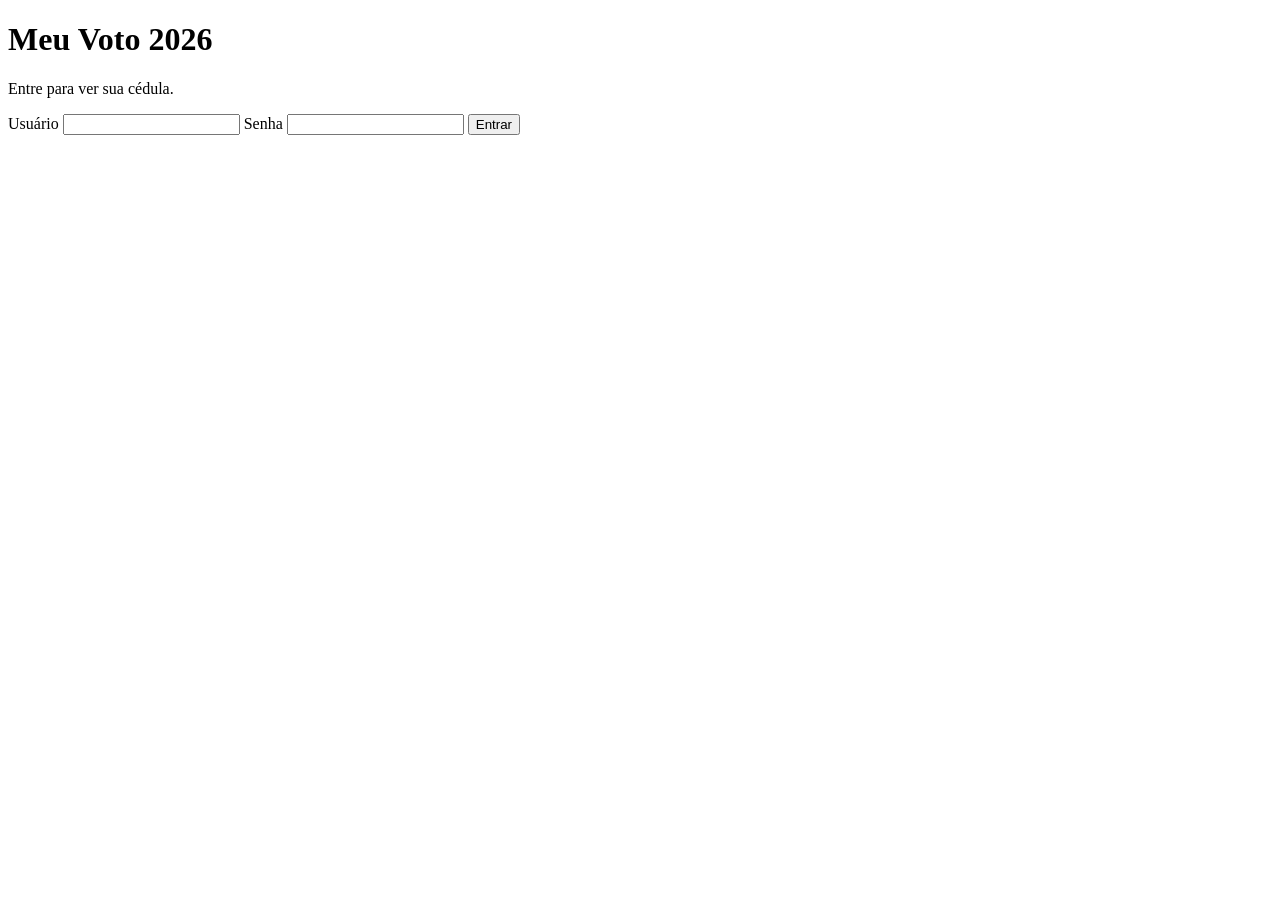
==== app/static/login.html @ 43dbe342 "Primeira versão do Meu Voto 2026 Co-Authored-By: Claude Opus 5.5 <noreply@anthropic.com>" ====
<!doctype html>
<html lang="pt-BR">
<head>
  <meta charset="utf-8">
  <meta name="viewport" content="width=device-width, initial-scale=1">
  <title>Entrar · Meu Voto 2026</title>
  <link rel="icon" href="/icone.svg">
  <link rel="manifest" href="/manifest.webmanifest">
  <link rel="apple-touch-icon" href="/icone.svg">
  <meta name="theme-color" content="#2a78d6">
  <link rel="stylesheet" href="/style.css">
</head>
<body>
  <main class="login-pagina">
    <form class="login-caixa" id="form" novalidate>
      <h1>Meu Voto <span>2026</span></h1>
      <p class="sub" id="subtitulo">Entre para ver sua cédula.</p>

      <label for="usuario">Usuário</label>
      <input id="usuario" name="usuario" autocomplete="username" autocapitalize="none" spellcheck="false" required>

      <label for="senha">Senha</label>
      <input id="senha" name="senha" type="password" autocomplete="current-password" required>

      <div id="bloco-confirma" hidden>
        <label for="confirma">Repita a senha</label>
        <input id="confirma" name="confirma" type="password" autocomplete="new-password">
      </div>

      <button type="submit" class="btn primario" id="enviar">Entrar</button>
      <p class="login-erro" id="erro" role="alert"></p>
      <p class="login-nota" id="nota" hidden>Este é o primeiro acesso. O login fica guardado só no seu computador e vale para o computador e para o tablet. A senha precisa ter pelo menos 8 caracteres.</p>
    </form>
  </main>
  <script src="/login.js"></script>
</body>
</html>
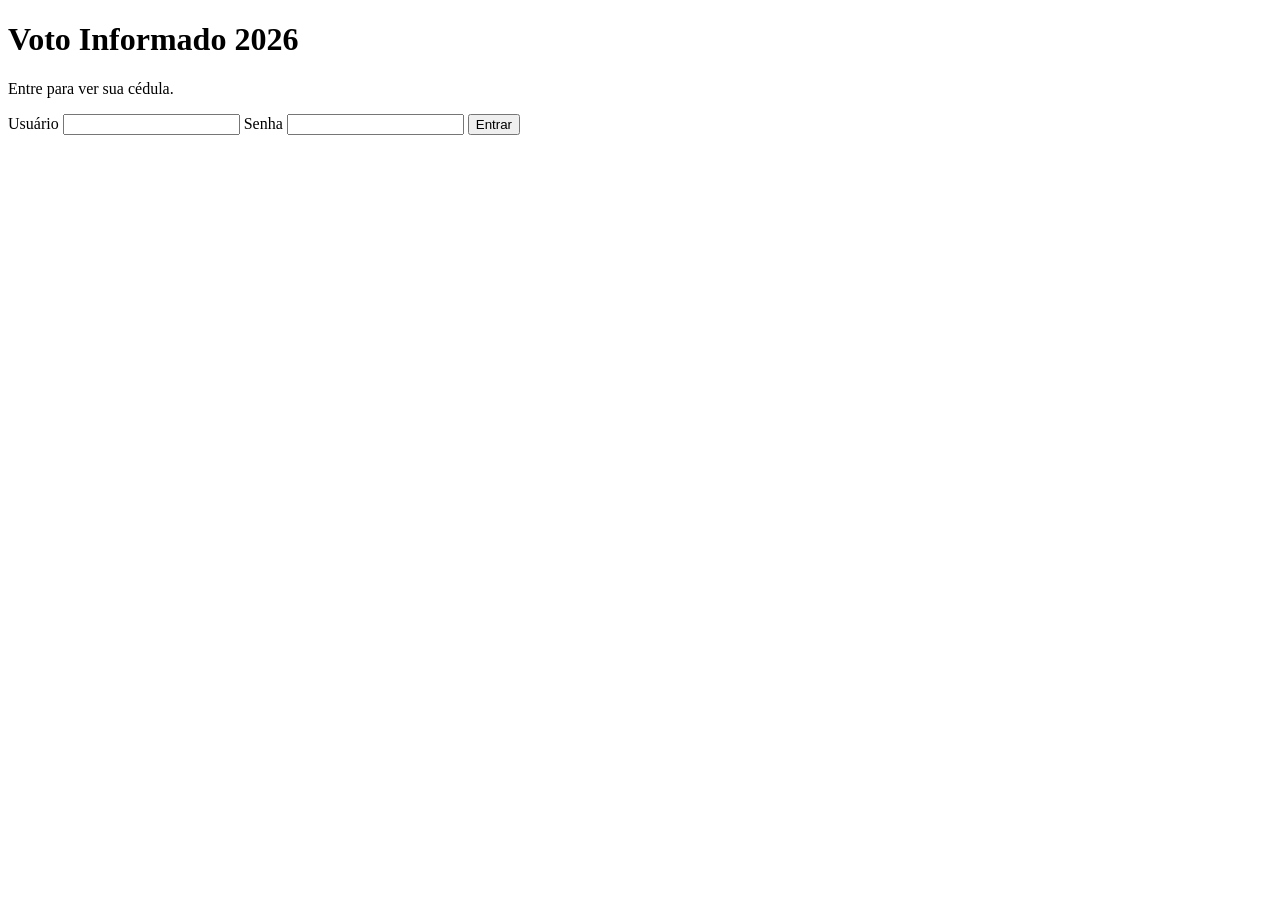
==== commit ad705bfd: "Muda o nome do site para Voto Informado Co-Authored-By: Claude Opus 5.5 <noreply@anthropic.com>" ====
--- a/app/static/login.html
+++ b/app/static/login.html
@@ -3,7 +3,7 @@
 <head>
   <meta charset="utf-8">
   <meta name="viewport" content="width=device-width, initial-scale=1">
-  <title>Entrar · Meu Voto 2026</title>
+  <title>Entrar · Voto Informado 2026</title>
   <link rel="icon" href="/icone.svg">
   <link rel="manifest" href="/manifest.webmanifest">
   <link rel="apple-touch-icon" href="/icone.svg">
@@ -13,7 +13,7 @@
 <body>
   <main class="login-pagina">
     <form class="login-caixa" id="form" novalidate>
-      <h1>Meu Voto <span>2026</span></h1>
+      <h1>Voto Informado <span>2026</span></h1>
       <p class="sub" id="subtitulo">Entre para ver sua cédula.</p>
 
       <label for="usuario">Usuário</label>
